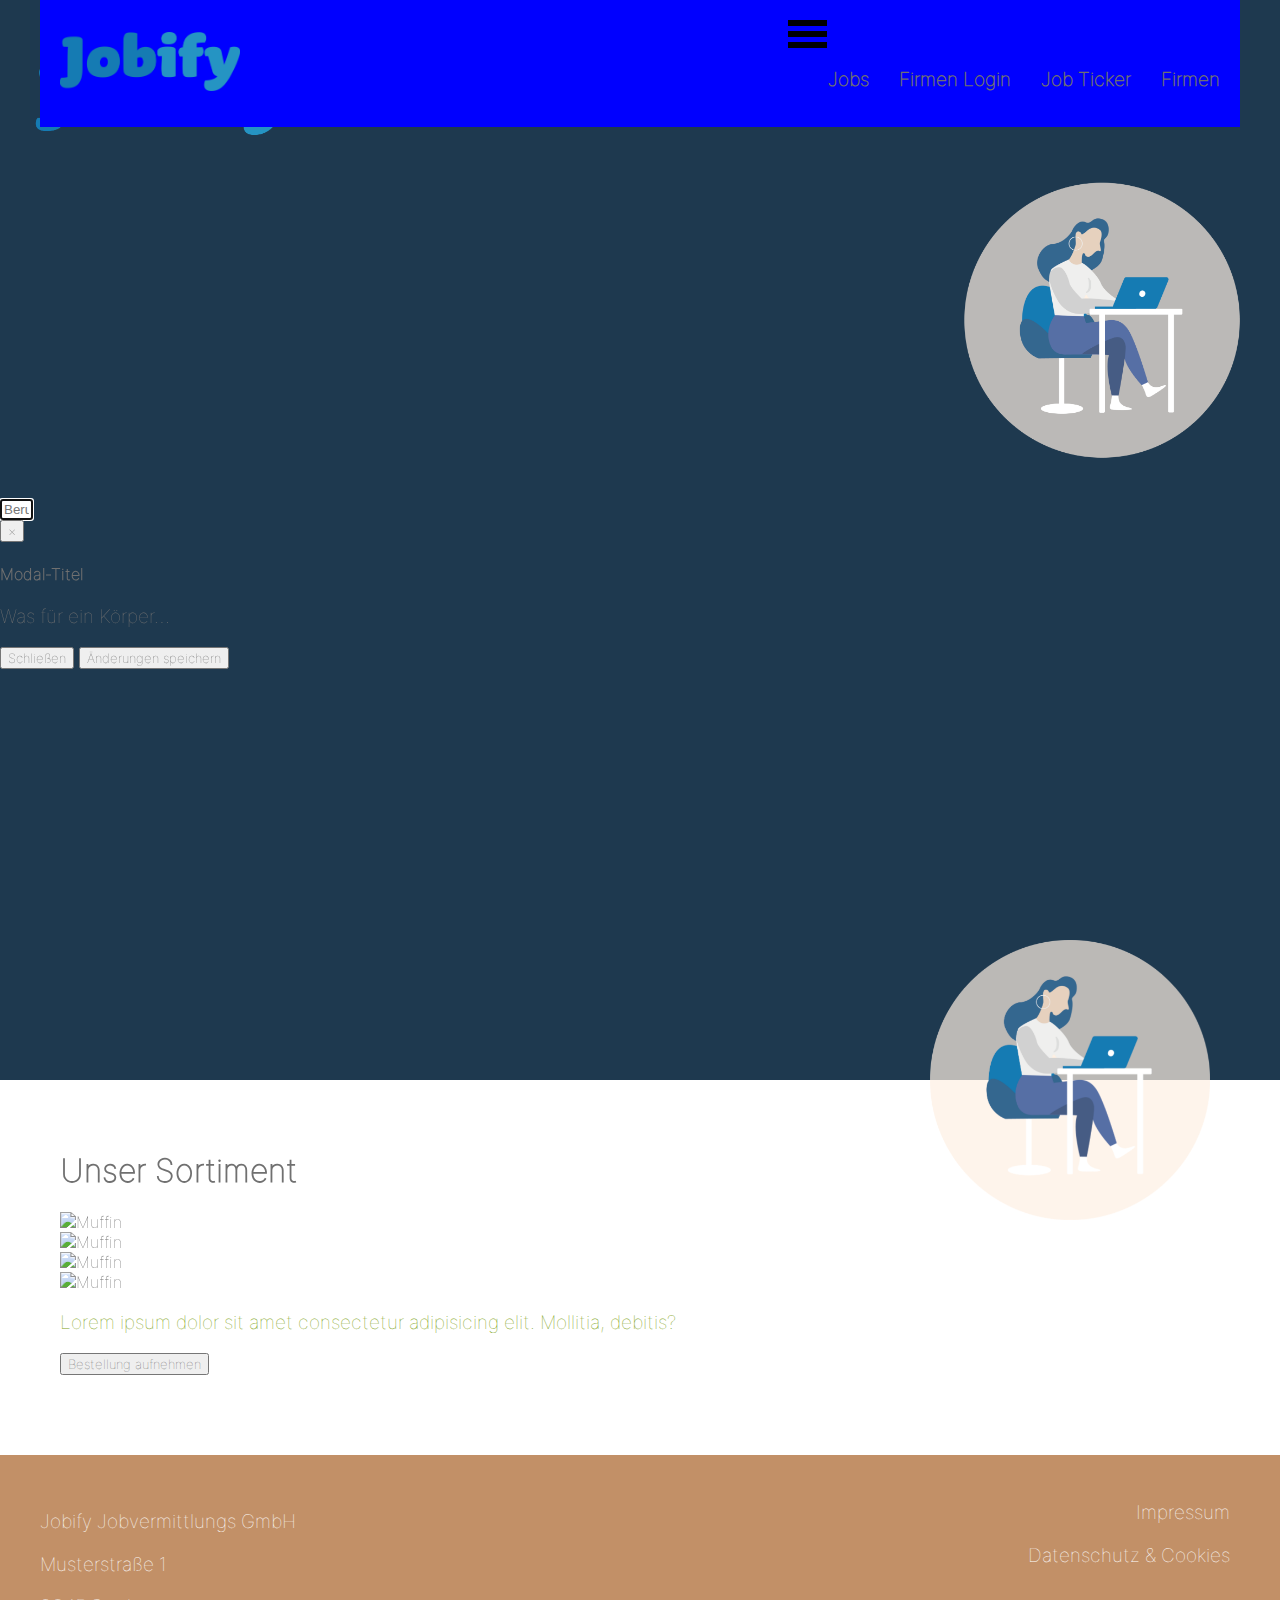
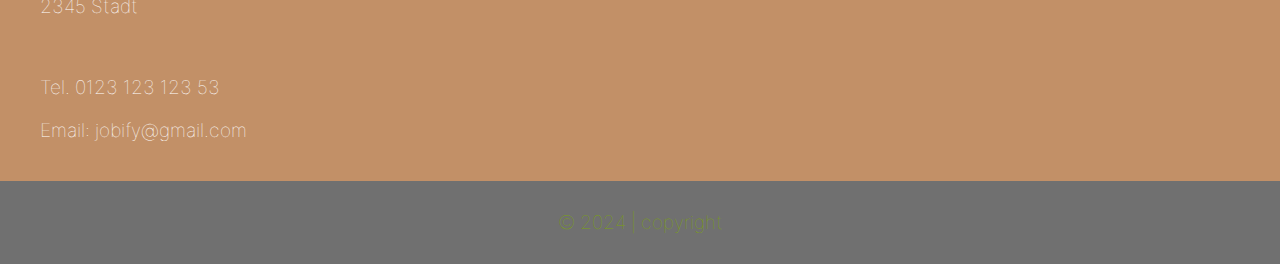
==== index.html @ 7008e717 "Add files via upload" ====
<!DOCTYPE html>
<html lang="de">
    <head>
        <meta charset="UTF-8" />
        <meta name="viewport" content="width=device-width, initial-scale=1.0" />
        <title>Jobify</title>
        <link rel="stylesheet" href="base.css" />
    </head>
    <body>
        <div class="wrapper">
            <header id="main-header">
                <div class="container top-header h-spacing inner-wrapper">
                    <div id="logo">
                        <a href="index.html"
                            ><img src="img/logo.png" alt="Logo"
                        /></a>
                    </div>
                    <nav id="main-nav">
                        <img src="img/burger.svg" alt="Burger Menu Icon" />
                        <div class="menu-items">
                            <ul>
                                <li><a href="admin/job_liste.php">Jobs</a></li>
                                <li><a href="admin/login.php">Firmen Login</a></li>
                                <li><a href="#">Job Ticker</a></li>
                                <li><a href="admin/firmen_liste.php">Firmen</a></li>
                            </ul>
                        </div>
                    </nav>
                </div>
                <div class="container slider">
                    <img src="img/Main_Search.png" alt="Suche">
                    <input name="keywords" id="keywords" type="text" data-event="click: searchform-keywords" autofocus="" autocomplete="off" autocapitalize="off" autocorrect="off" spellcheck="false" aria-describedby="autocompleteExplainer" aria-autocomplete="list" role="searchbox" aria-activedescendant="" aria-haspopup="listbox" aria-controls="keywordsAutocomplete" class="m-input__input m-input__input--hasIconLabel m-input__input--white m-input__input--hasActionIcon " placeholder="Beruf, Firma" size="1" data-qa="keywords">

                    <div class="modal" tabindex="-1" role="dialog">
                        <div class="modal-dialog" role="document">
                          <div class="modal-content">
                            <div class="modal-header">
                              <button type="button" class="close" data-dismiss="modal" aria-label="Schließen"><span aria-hidden="true">&times;</span></button>
                              <h4 class="modal-title">Modal-Titel</h4>
                            </div>
                            <div class="modal-body">
                              <p>Was für ein Körper&hellip;</p>
                            </div>
                            <div class="modal-footer">
                              <button type="button" class="btn btn-default" data-dismiss="modal">Schließen</button>
                              <button type="button" class="btn btn-primary">Änderungen speichern</button>
                            </div>
                          </div><!-- /.modal-content -->
                        </div><!-- /.modal-dialog -->
                      </div><!-- /.modal -->

                </div>
            </header>
            <main>
                <div class="seal inner-wrapper">
                    <img src="img/Jobify_Illustration.png" alt="Illustration" />
                </div>
                <section class="teaser h-spacing inner-wrapper">
                    <h1>Unser Sortiment</h1>
                    <div class="container">
                        <article>
                            <img src="img/muffin.jpg" alt="Muffin" />
                        </article>
                        <article>
                            <img src="img/muffin.jpg" alt="Muffin" />
                        </article>
                        <article>
                            <img src="img/muffin.jpg" alt="Muffin" />
                        </article>
                        <article>
                            <img src="img/muffin.jpg" alt="Muffin" />
                        </article>
                    </div>
                    <p class="highlight">
                        Lorem ipsum dolor sit amet consectetur adipisicing elit.
                        Mollitia, debitis?
                    </p>
                    <button>Bestellung aufnehmen</button>
                </section>
            </main>
            <footer id="main-footer">
                <div class="top-footer h-spacing">
                    <div class="inner-wrapper">
                        <div class="contact-infos">
                            <p>Jobify Jobvermittlungs GmbH</p>
                            <p>Musterstraße 1</p>
                            <p>2345 Stadt</p>
                            &nbsp;
                            <p>Tel. 0123 123 123 53</p>
                            <p>Email: jobify@gmail.com</p>
                        </div>
                        <ul>
                            <li><a href="#">Impressum</a></li>
                            <li><a href="#">Datenschutz & Cookies</a></li>
                        </ul>
                    </div>
                </div>
                <div id="copyright">
                    <p>&copy; 2024 | copyright</p>
                </div>
            </footer>
            <script src="vendor/bootstrap-5.3.2-dist/css/bootstrap.css"></script>
    
        </div>
    </body>
</html>
---- base.css ----
@font-face {
    font-family: "Inter";
    src: url(fonts/Inter-ExtraLight.ttf);
}

@font-face {
    font-family: "Inter";
    src: url(fonts/Inter-Thin.ttf);
}

@font-face {
    font-family: "Josefin Sans";
    font-weight: 300;
    src: url(fonts/Inter-ExtraBold.ttf);
}


html body {
    font-family: "Inter";
    margin: 0;
    padding: 0;
}

html * {
    box-sizing: border-box;
    color: var(--dark-grey);
}

.inner-wrapper {
    margin-left: auto;
    margin-right: auto;
    max-width: 1200px;
}

:root {
    --h-space: 30px;
    --light-grey: #7ba111;
    --light-brown: #c29067;
    --dark-grey: #707070;
}

.h-spacing {
    padding: 20px;
}

img {
    max-width: 100%;
}

button {
    font-family: "Inter";
}

p,
li {
    font-size: 1.2em;
    line-height: 1.2em;
}

h2 {
    text-align: center;
    font-weight: 300;
    font-size: 2.5em;
}

.highlight {
    color: var(--light-grey);
}

#main-header {
    padding-bottom: var(--h-space);
}

#main-header .container.top-header {
    display: flex;
    justify-content: space-between;
    align-items: center;
    background: blue;
}

#main-header #logo {
    width: 180px;
}

#main-header #main-nav .menu-items {
    display: none;
}

#main-header .slider {
    background-image: url(img/Main_Search.png);
    height: 240px;
    background-position: center;
    background-size: cover;
}

main .seal {
    position: relative;
}

main .seal img {
    position: absolute;
    width: 100px;
    height: auto;
    object-fit: cover;
    right: 0;
    top: -110px;
    margin: var(--h-space);
}

/*section.teaser h1 {
    text-align: center;
    font-weight: 300;
    font-size: 2.5em;
}

section.teaser .container article {
    padding-bottom: var(--h-space);
    padding-top: var(--h-space);
}

section.teaser .container article img {
    aspect-ratio: 256/256;
    object-fit: cover;
}

section.teaser > p {
    text-align: center;
}

section.teaser > button {
    margin: auto;
    display: flex;

    color: var(--light-grey);
    border-color: var(--li);
    border-radius: 3px;
    background: white;

    text-transform: uppercase;
    font-size: 1em;

    padding-top: 10px;
    padding-bottom: 10px;
    padding-right: 20px;
    padding-left: 20px;
    margin-bottom: 10px;
    margin-top: var(--h-space);
}*/

#main-footer {
    padding-top: var(--h-space);
}

#main-footer .top-footer {
    background: var(--light-brown);
}

#main-footer .top-footer .contact-infos {
    display: none;
}

#main-footer .top-footer ul {
    padding: 0;
}

#main-footer .top-footer ul li {
    list-style: none;
    text-align: center;
    padding: 10px;
}

#main-footer .top-footer ul li a {
    text-decoration: none;
    color: white;
}

#main-footer #copyright {
    background: var(--dark-grey);
    padding: var(--h-space);
}

#main-footer #copyright p {
    margin: 0;
    text-align: center;
    color: var(--light-grey);
}

/* Team-Seite 

.pic-right,
.pic-left {
    padding-bottom: var(--h-space);
}

.text-img-combination img {
    aspect-ratio: 320/230;
    object-fit: cover;
    margin-top: var(--h-space);
    margin-bottom: var(--h-space);
}

/* Kontakt Seite */

/* Optionales Styling */
/*
form .row {
    margin-bottom: 30px;
}

input[type="text"],
input[type="email"],
input[type="date"],
textarea,
select {
    width: 100%;
    border: 1px solid var(--light-brown);
    padding: 0.5em;
}

input[type="submit"] {
    background: var(--light-brown);
    border: none;
    font-size: 1.25rem;
    font-family: Josefin Sans;
    font-weight: 300;
    text-transform: uppercase;
    color: white;
    padding: 0.5rem;
}

*/

.w-100 {
    width: 100%;
}

section.contact-element .contact-form form .row {
    margin-bottom: 25px;
}

section.contact-element .contact-form form .row:first-of-type {
    margin-bottom: 25px;
    display: flex;
}

section.contact-element .contact-form form .row:first-of-type > input {
    margin-right: 20px;
}

section.contact-element .contact-form form .row > label {
    font-weight: 700;
}

section.contact-element .contact-form form .row > input,
section.contact-element .contact-form form .row > textarea {
    margin-top: 5px;
    padding: 10px;
    border-color: var(--light-brown);
    border: 2px solid var(--light-brown);
    color: var(--light-grey);
}

section.contact-element .contact-form form .row:last-child input {
    background-color: var(--light-brown);
    color: blue;
    text-transform: uppercase;
    font-weight: 300;
    letter-spacing: 3px;
    width: 150px;
}

/* Google Maps */

.google-maps iframe {
    display: flex;
    justify-self: center;
    width: 100%;
}

/* Media Queries */

@media (min-width: 768px) {
    #main-header .slider {
        height: 1080px;
    }
    #main-header .top-header {
        position: fixed;
        width: 100%;
        right: 0;
        left: 0;
    }

    /*#main-header .top-header #main-nav img {
        display: none;
    }*/

    #main-header #main-nav .menu-items {
        display: block;
    }

    #main-header .top-header #main-nav .menu-items ul {
        display: flex;
        flex-direction: row;
        gap: 30px;
    }

    #main-header .top-header #main-nav .menu-items ul li {
        list-style: none;
        display: flex;
        flex-direction: row;
    }

    #main-header .top-header #main-nav .menu-items ul li a {
        text-decoration: none;
        font-weight: 700;
    }

    main .seal img {
        width: 280px;
        height: auto;
        top: -200px;
    }

    /*section.teaser h1 {
        text-transform: uppercase;
    }

    section.teaser .container {
        display: flex;
        gap: 50px;
        justify-content: center;
        padding-top: var(--h-space);
        padding-bottom: var(--h-space);
    }

    section.teaser .container article {
        width: 230px;
    }

    section.teaser .container article img {
        aspect-ratio: 320/230;
    }

    section.teaser > p {
        color: unset;
    }

    section.teaser > button {
        border-color: var(--light-brown);
        color: var(--light-brown);
        font-weight: 300;
    }*/

    #main-footer {
        padding-top: calc(var(--h-space) * 2);
    }

    #main-footer .top-footer .inner-wrapper {
        display: flex;
        justify-content: space-between;
    }

    #main-footer .top-footer .contact-infos {
        display: block;
        padding-top: 16px;
    }

    #main-footer .top-footer .contact-infos p {
        color: white;
    }

    #main-footer .top-footer ul li {
        margin: 0;
        text-align: right;
    }

    /* Team-Seite */
    .pic-right,
    .pic-left {
        display: flex;
    }

    .text-img-combination .left {
        flex: 50%;
        padding-right: var(--h-space);
        text-align: right;
        align-self: center;
    }

    .text-img-combination .right {
        flex: 50%;
        padding-left: var(--h-space);
        text-align: left;
        align-self: center;
    }

    .text-img-combination .left p {
        padding-left: 20%;
    }
    .text-img-combination .right p {
        padding-right: 20%;
    }

    /* Kontakt */
    .header-spacing {
        padding-top: 70px;
    }

    .row-wrapper {
        display: flex;
    }

    section.contact-element .row-wrapper > .contact-form {
        width: 70%;
        padding-right: calc(var(--h-space) * 4);
    }

    section.contact-element .row-wrapper > address {
        width: 30%;
    }
}
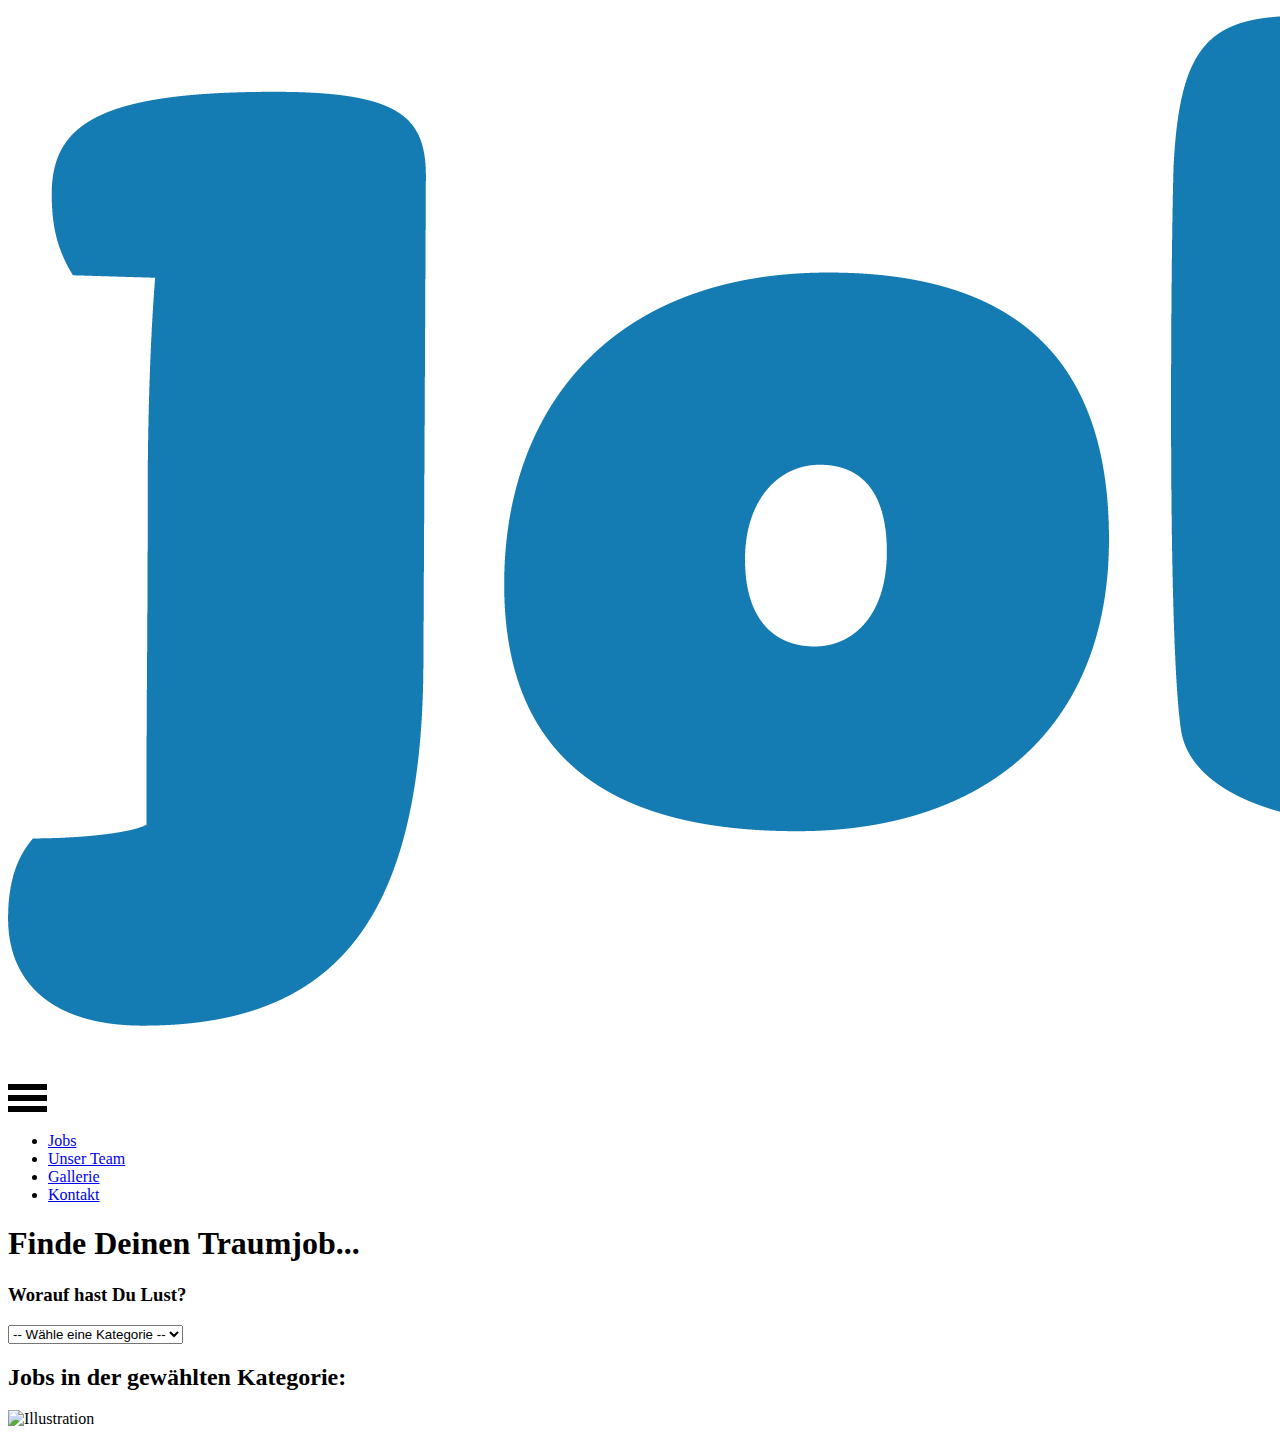
==== commit 187304b2: "Schrift neu eingebunden, Jobs nach Kategorien laden, Link pro Job erstellen" ====
--- a/index.html
+++ b/index.html
@@ -1,106 +1,82 @@
 <!DOCTYPE html>
 <html lang="de">
-    <head>
-        <meta charset="UTF-8" />
-        <meta name="viewport" content="width=device-width, initial-scale=1.0" />
-        <title>Jobify</title>
-        <link rel="stylesheet" href="base.css" />
-    </head>
-    <body>
+<head>
+    <meta charset="UTF-8">
+    <meta name="viewport" content="width=device-width, initial-scale=1.0">
+    <title>Job-Kategorien</title>
+    <link rel="preconnect" href="https://fonts.googleapis.com">
+<link rel="preconnect" href="https://fonts.gstatic.com" crossorigin>
+<link href="https://fonts.googleapis.com/css2?family=Montserrat:ital,wght@0,100..900;1,100..900&display=swap" rel="stylesheet">
+    <link rel="stylesheet" href="/APVSA/css/base.css">
+</head>
+<body>
+    <header>
         <div class="wrapper">
             <header id="main-header">
-                <div class="container top-header h-spacing inner-wrapper">
+                <div class="top-header h-spacing inner-wrapper">
                     <div id="logo">
                         <a href="index.html"
                             ><img src="img/logo.png" alt="Logo"
                         /></a>
                     </div>
+                    <div class="burger">
+                        <img src="img/burger.svg" alt="Burger Menu Icon" />
+                    </div>
                     <nav id="main-nav">
-                        <img src="img/burger.svg" alt="Burger Menu Icon" />
+                        
                         <div class="menu-items">
                             <ul>
-                                <li><a href="admin/job_liste.php">Jobs</a></li>
-                                <li><a href="admin/login.php">Firmen Login</a></li>
-                                <li><a href="#">Job Ticker</a></li>
-                                <li><a href="admin/firmen_liste.php">Firmen</a></li>
+                                <li><a href="about-us.html">Jobs</a></li>
+                                <li><a href="team.html">Unser Team</a></li>
+                                <li><a href="#">Gallerie</a></li>
+                                <li><a href="contact.html">Kontakt</a></li>
                             </ul>
                         </div>
                     </nav>
                 </div>
-                <div class="container slider">
-                    <img src="img/Main_Search.png" alt="Suche">
-                    <input name="keywords" id="keywords" type="text" data-event="click: searchform-keywords" autofocus="" autocomplete="off" autocapitalize="off" autocorrect="off" spellcheck="false" aria-describedby="autocompleteExplainer" aria-autocomplete="list" role="searchbox" aria-activedescendant="" aria-haspopup="listbox" aria-controls="keywordsAutocomplete" class="m-input__input m-input__input--hasIconLabel m-input__input--white m-input__input--hasActionIcon " placeholder="Beruf, Firma" size="1" data-qa="keywords">
+                <div class="slider">
+                    <div class="search">
+                        <h1>Finde Deinen Traumjob...</h1>
+                        <h3>Worauf hast Du Lust?</h3>
+                        <select id="category-select">
+                            <option value="">-- Wähle eine Kategorie --</option>
+                            <!-- Kategorien werden hier dynamisch geladen -->
+                        </select>
+                    
+                                            
+                    </div>
+                    
 
-                    <div class="modal" tabindex="-1" role="dialog">
-                        <div class="modal-dialog" role="document">
-                          <div class="modal-content">
-                            <div class="modal-header">
-                              <button type="button" class="close" data-dismiss="modal" aria-label="Schließen"><span aria-hidden="true">&times;</span></button>
-                              <h4 class="modal-title">Modal-Titel</h4>
-                            </div>
-                            <div class="modal-body">
-                              <p>Was für ein Körper&hellip;</p>
-                            </div>
-                            <div class="modal-footer">
-                              <button type="button" class="btn btn-default" data-dismiss="modal">Schließen</button>
-                              <button type="button" class="btn btn-primary">Änderungen speichern</button>
-                            </div>
-                          </div><!-- /.modal-content -->
-                        </div><!-- /.modal-dialog -->
-                      </div><!-- /.modal -->
 
+
+                </div>
+                <div class="inner-wrapper">
+                    <div class="search-result">
+                        <h2>Jobs in der gewählten Kategorie:</h2>
+                        <ul id="job-list">
+                            <!-- Jobs werden hier dynamisch geladen -->
+                        </ul>
+
+                        
+                    </div>
                 </div>
             </header>
             <main>
                 <div class="seal inner-wrapper">
-                    <img src="img/Jobify_Illustration.png" alt="Illustration" />
-                </div>
-                <section class="teaser h-spacing inner-wrapper">
-                    <h1>Unser Sortiment</h1>
-                    <div class="container">
-                        <article>
-                            <img src="img/muffin.jpg" alt="Muffin" />
-                        </article>
-                        <article>
-                            <img src="img/muffin.jpg" alt="Muffin" />
-                        </article>
-                        <article>
-                            <img src="img/muffin.jpg" alt="Muffin" />
-                        </article>
-                        <article>
-                            <img src="img/muffin.jpg" alt="Muffin" />
-                        </article>
+                    <img src="/APVSA/img/Jobify_Illustration.png" alt="Illustration" />
                     </div>
-                    <p class="highlight">
-                        Lorem ipsum dolor sit amet consectetur adipisicing elit.
-                        Mollitia, debitis?
-                    </p>
-                    <button>Bestellung aufnehmen</button>
-                </section>
-            </main>
-            <footer id="main-footer">
-                <div class="top-footer h-spacing">
-                    <div class="inner-wrapper">
-                        <div class="contact-infos">
-                            <p>Jobify Jobvermittlungs GmbH</p>
-                            <p>Musterstraße 1</p>
-                            <p>2345 Stadt</p>
-                            &nbsp;
-                            <p>Tel. 0123 123 123 53</p>
-                            <p>Email: jobify@gmail.com</p>
-                        </div>
-                        <ul>
-                            <li><a href="#">Impressum</a></li>
-                            <li><a href="#">Datenschutz & Cookies</a></li>
-                        </ul>
+                    
+                        <!-- <script src="jquery-3.7.1.js"></script> -->
+
                     </div>
-                </div>
-                <div id="copyright">
-                    <p>&copy; 2024 | copyright</p>
-                </div>
-            </footer>
-            <script src="vendor/bootstrap-5.3.2-dist/css/bootstrap.css"></script>
+
+
     
-        </div>
-    </body>
+    
+
+    
+
+    
+    <script src="/APVSA/js/load_content.js"></script>
+</body>
 </html>
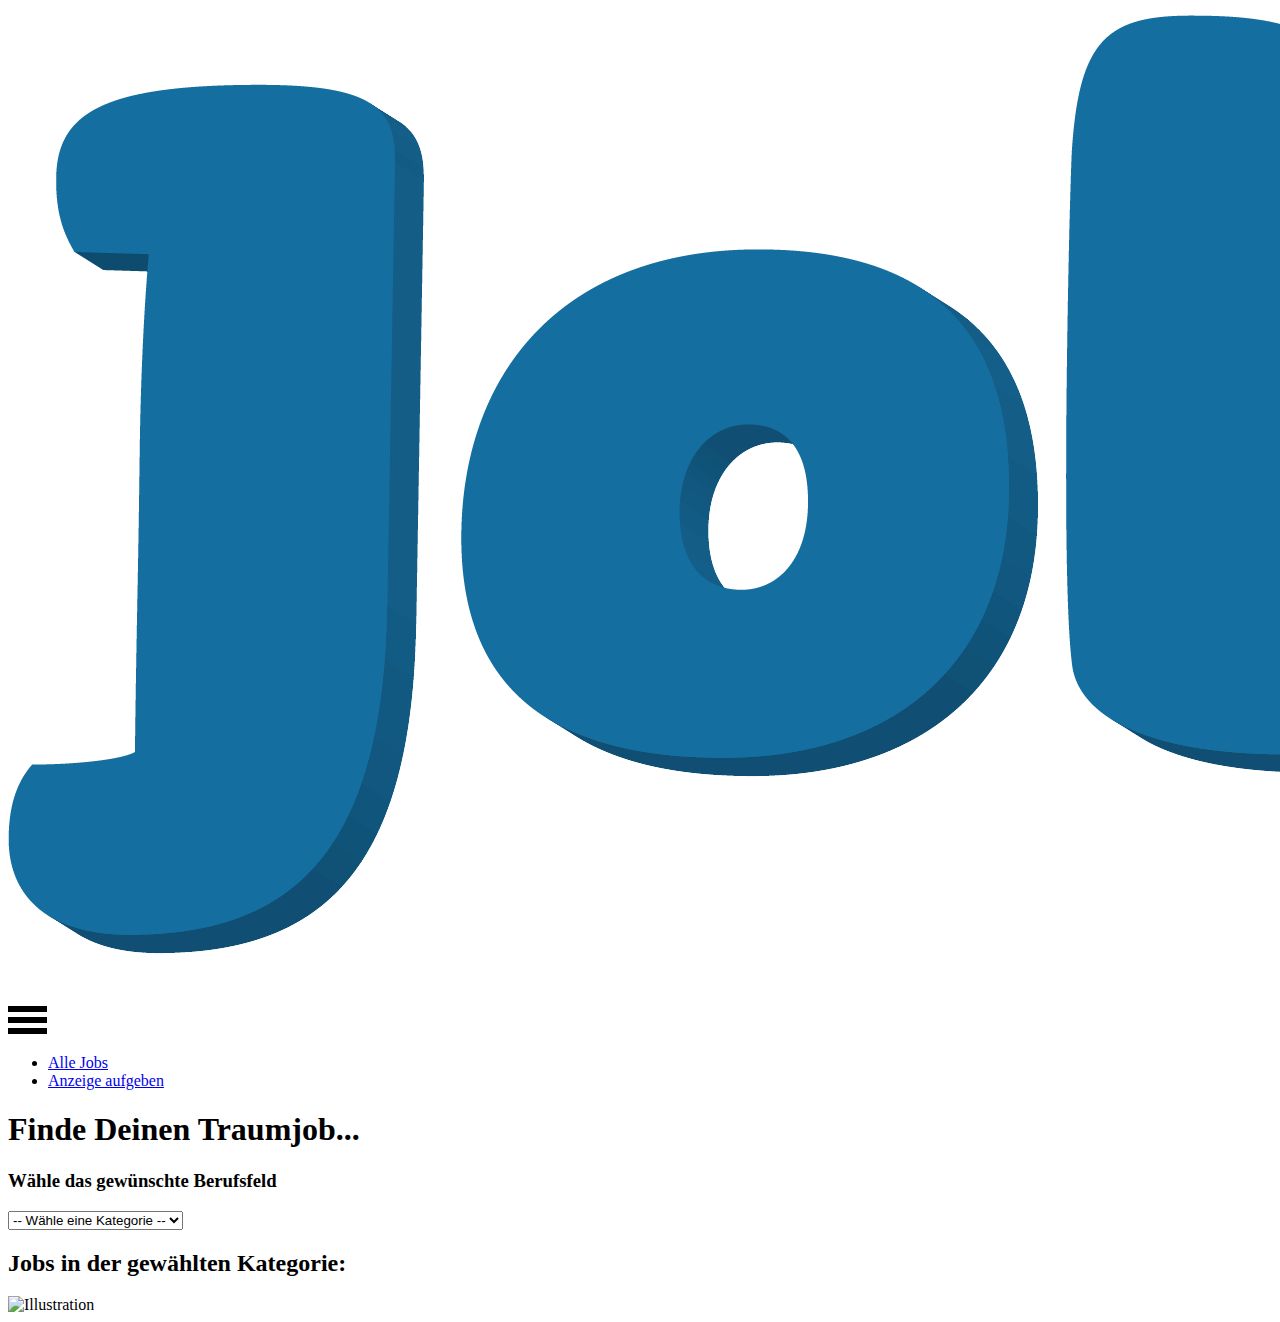
==== commit 4bd115ea: "Index  jobs nach Kategorien funkt, alle Jobs funkt" ====
--- a/index.html
+++ b/index.html
@@ -3,7 +3,7 @@
 <head>
     <meta charset="UTF-8">
     <meta name="viewport" content="width=device-width, initial-scale=1.0">
-    <title>Job-Kategorien</title>
+    <title>Jobify</title>
     <link rel="preconnect" href="https://fonts.googleapis.com">
 <link rel="preconnect" href="https://fonts.gstatic.com" crossorigin>
 <link href="https://fonts.googleapis.com/css2?family=Montserrat:ital,wght@0,100..900;1,100..900&display=swap" rel="stylesheet">
@@ -26,10 +26,8 @@
                         
                         <div class="menu-items">
                             <ul>
-                                <li><a href="about-us.html">Jobs</a></li>
-                                <li><a href="team.html">Unser Team</a></li>
-                                <li><a href="#">Gallerie</a></li>
-                                <li><a href="contact.html">Kontakt</a></li>
+                                <li><a href="/APVSA/job-liste.html">Alle Jobs</a></li>
+                                <li><a href="/APVSA/admin/login.php">Anzeige aufgeben</a></li>
                             </ul>
                         </div>
                     </nav>
@@ -37,7 +35,7 @@
                 <div class="slider">
                     <div class="search">
                         <h1>Finde Deinen Traumjob...</h1>
-                        <h3>Worauf hast Du Lust?</h3>
+                        <h3>Wähle das gewünschte Berufsfeld</h3>
                         <select id="category-select">
                             <option value="">-- Wähle eine Kategorie --</option>
                             <!-- Kategorien werden hier dynamisch geladen -->
@@ -56,19 +54,22 @@
                         <ul id="job-list">
                             <!-- Jobs werden hier dynamisch geladen -->
                         </ul>
-
-                        
                     </div>
+                   <!-- Automatisches Laden von Jobs
+                    
+                    <div class="job-details">
+                        <h2>Jobdetails</h2>
+                        <ul id="job-details">
+                            
+                        </ul>
+                    </div>-->
                 </div>
             </header>
             <main>
                 <div class="seal inner-wrapper">
                     <img src="/APVSA/img/Jobify_Illustration.png" alt="Illustration" />
-                    </div>
-                    
-                        <!-- <script src="jquery-3.7.1.js"></script> -->
-
-                    </div>
+                </div>
+            </main>
 
 
     
@@ -78,5 +79,6 @@
 
     
     <script src="/APVSA/js/load_content.js"></script>
+    <script src="jquery-3.7.1.js"></script>
 </body>
 </html>
